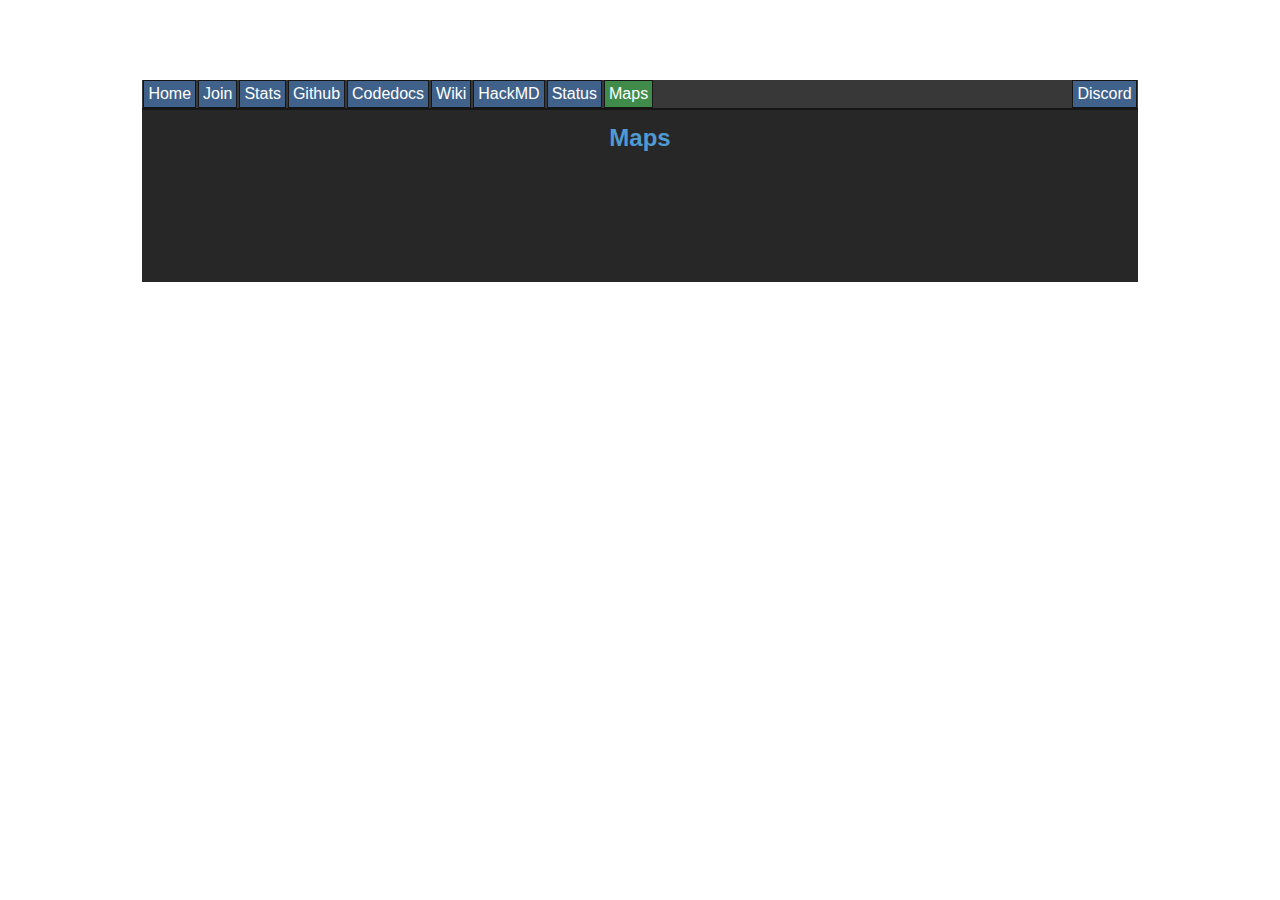
==== maps.html @ 209c24cf "buncha changes" ====
<!DOCTYPE html>
<html lang="en">
	<head>
		<link rel="preload" href="/renders/maps.json" as="fetch">
		<link rel="stylesheet" type="text/css" href="common.css" />
		<link rel="stylesheet" type="text/css" href="assets/fontawesome/css/svg-with-js.css" />
		<script src="assets/fontawesome/js/all.js" data-auto-add-css="false"></script>
		<link rel="canonical" href="https://shiptest.net/maps" />
		<meta name="description" content="A fork of Space Station 13 centering around ships and exploration."></meta>
		<meta name="keywords" content="Space Station 13, Shiptest"></meta>
		<meta name="author" content="Mark Suckerberg"></meta>
		<meta name="viewport" content="width=device-width, intial-scale=1"></meta>
		<meta charset="UTF8"></meta>
		<!-- OpenGraph Meta Tags -->
		<meta property="og:site_name" content="Shiptest">
		<meta property="og:title" content="Shiptest Map Viewer">
		<meta property="og:description" content="A basic map viewer.">
		<meta property="og:image" content="https://shiptest.net/images/overmap.png">
		<meta property="og:type" content="website">
		<meta property="og:url" content="https://shiptest.net/maps">

		<title>Shiptest - Maps</title>
	</head>
	<body>
		<div class="layer1"></div>
		<div class="layer2"></div>
		<div class="layer3"></div>
		<main style="background-color: #272727;" id="main" class="mainbox">
			<ul class="topnav">
				<li><a href="/"><i class="fas fa-home"></i> Home</i></a></li>
				<li><a href="byond://join.shiptest.net:41372"><i class="fas fa-rocket"></i> Join</i></a></li>
				<li><a href="/stats"><i class="fas fa-chart-line"></i> Stats</i></a></li>
				<li><a href="https://github.com/shiptest-ss13/Shiptest"><i class="fab fa-github"></i> Github</a></li>
				<li><a href="https://codedocs.shiptest.net"><i class="fas fa-book"></i> Codedocs</a></li>
				<li><a href="/wiki"><i class="fab fa-wikipedia-w"></i> Wiki</a></li>
				<li><a href="https://hackmd.io/@shiptest"><i class="fas fa-edit"></i> HackMD</a></li>
				<li><a href="https://status.shiptest.net"><i class="fas fa-exclamation-circle"></i> Status</i></a></li>
				<li><a class="active" href="/maps"><i class="fas fa-map-marked-alt"></i> Maps</i></a></li>
				<li class="right"><a href="/discord"><i class="fab fa-discord"></i> Discord</a></li>
			</ul>

			<h1 id="shiptest-13">Maps</h1>
			<script src="get_map.js"></script>
		</main>
	</body>
</html>
---- common.css ----
@keyframes animateBackground {
    from {
        background-position: 0 0;
    }
    to {
        background-position: -960px 0;
    }
}
.layer1,
.layer2,
.layer3 {
    position: fixed;
    width: 100%;
    height: 100%;
    top: 0;
    left: 0;
    background-repeat: repeat;
    z-index: -1;
}
.layer1 {
    background-image: url("images/layer1.webp");
    animation: animateBackground 80s linear infinite;
}
.layer2 {
    background-image: url("images/layer2.webp");
    animation: animateBackground 40s linear infinite;
}
.layer3 {
    background-image: url("images/layer3.webp");
    animation: animateBackground 20s linear infinite;
}
.mainbox {
    background-color: #272727;
    text-align: center;
    margin: 5% 10%;
    padding-bottom: 10%;
}
ul.topnav {
    list-style-type: none;
    margin: 0;
    padding: 0;
    margin: 0;
    position: sticky;
    overflow: hidden;
    border-bottom: 2px solid #161616;
    background: #383838;
}
ul.topnav li {
    float: left;
}
ul.topnav li a {
    display: block;
    color: #fff;
    text-decoration: none;
    font-size: 16px;
    background: #40628a;
    border: 1px solid #161616;
    padding: 1px 4px;
    margin: 0 1px;
}
ul.topnav li a:hover {
    color: #40628a;
    background: #fff;
}
ul.topnav li a.active {
    color: #fff;
    background: #408a4a;
}
a {
    color: #4f9ad2;
    text-decoration: none;
}
a:hover {
    color: #40628a;
    text-decoration: underline;
}
ul.topnav li.right {
    float: right;
}
@media screen and (max-width:750px) {
    .mainbox {
        width: 100%;
        margin: 0;
    }
    ul.topnav li,
    ul.topnav li.right {
        float: none;
    }
}
body {
    padding: 10px;
    font-size: 14px;
    color: #fff;
    line-height: 170%;
    font-family: Verdana,Geneva,sans-serif;
}
h1,
h2,
h3,
h4,
h5,
h6 {
    margin: 0;
    padding: 16px 0 8px;
    color: #4f9ad2;
}
h1 {
    font-size: 24px;
}
h2 {
    font-size: 18px;
}
h3 {
    font-size: 16px;
}
h4 {
    font-size: 14px;
}
.progress-reports {
    margin: 30px;
    padding: 10px;
    list-style-type: none;
    background-color: #383838;
}
.mapbox {
    width: 100%;
    height: 0;
    padding-bottom: 50%;
}
.leaflet-container {
    background-image: url("images/layer1.webp");
    animation: animateBackground 20s linear infinite;
    background-repeat: repeat;
}
.collapsible {
    background-color: #383838;
    font-weight: 700;
    color: #517087;
    cursor: pointer;
    padding: 18px;
    width: 100%;
    border: none;
    text-align: left;
    outline: none;
    font-size: 18px;
}
.collapsible:hover {
    background-color: #ccc;
}
ul.simple_list {
    list-style-type: none;
    padding-left: 0;
}
ul.simple_list li a {
    display: block;
    color: #fff;
    text-decoration: none;
    font-size: 16px;
    background: #40628a;
    border: 1px solid #161616;
    padding: 1px 4px;
    margin: 0 1px;
}
ul.simple_list li a:hover {
    color: #40628a;
    background: #fff;
}
ul.simple_list li a.active {
    color: #fff;
    background: #628a40;
}
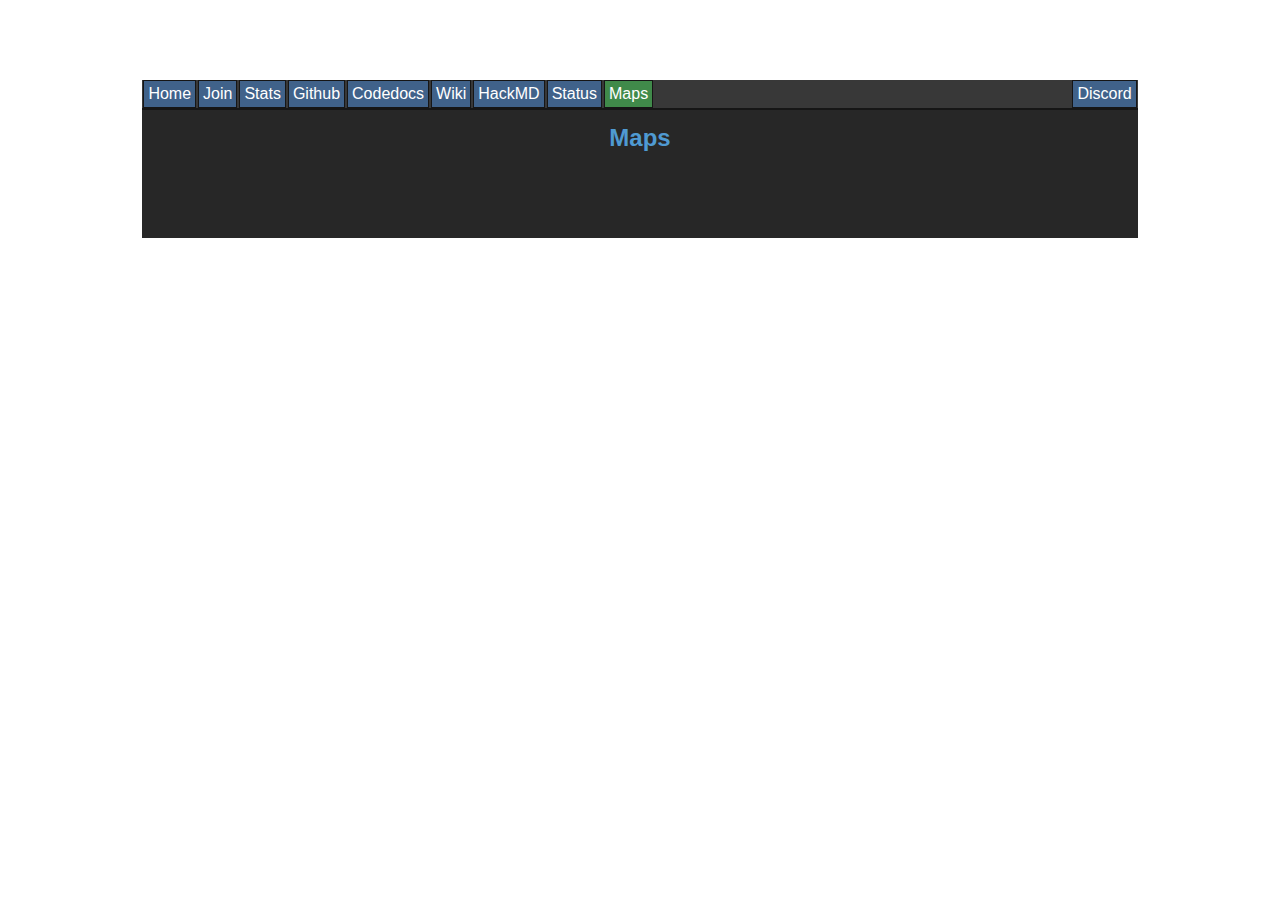
==== commit cc38dcfc: "Adds attribution notice for the parallax animation" ====
--- a/maps.html
+++ b/maps.html
@@ -22,6 +22,7 @@
 		<title>Shiptest - Maps</title>
 	</head>
 	<body>
+		<!-- Background Animation - Credit to AffectedArc07 from the SS13 WebMap https://affectedarc07.github.io/SS13WebMap/ -->
 		<div class="layer1"></div>
 		<div class="layer2"></div>
 		<div class="layer3"></div>
--- a/common.css
+++ b/common.css
@@ -1,3 +1,4 @@
+/* Background animation - Credit to AffectedArc07 from the SS13 WebMap https://affectedarc07.github.io/SS13WebMap/ */
 @keyframes animateBackground {
     from {
         background-position: 0 0;
@@ -29,11 +30,14 @@
     background-image: url("images/layer3.webp");
     animation: animateBackground 20s linear infinite;
 }
+
+
+
 .mainbox {
     background-color: #272727;
     text-align: center;
     margin: 5% 10%;
-    padding-bottom: 10%;
+    padding-bottom: 5rem;
 }
 ul.topnav {
     list-style-type: none;
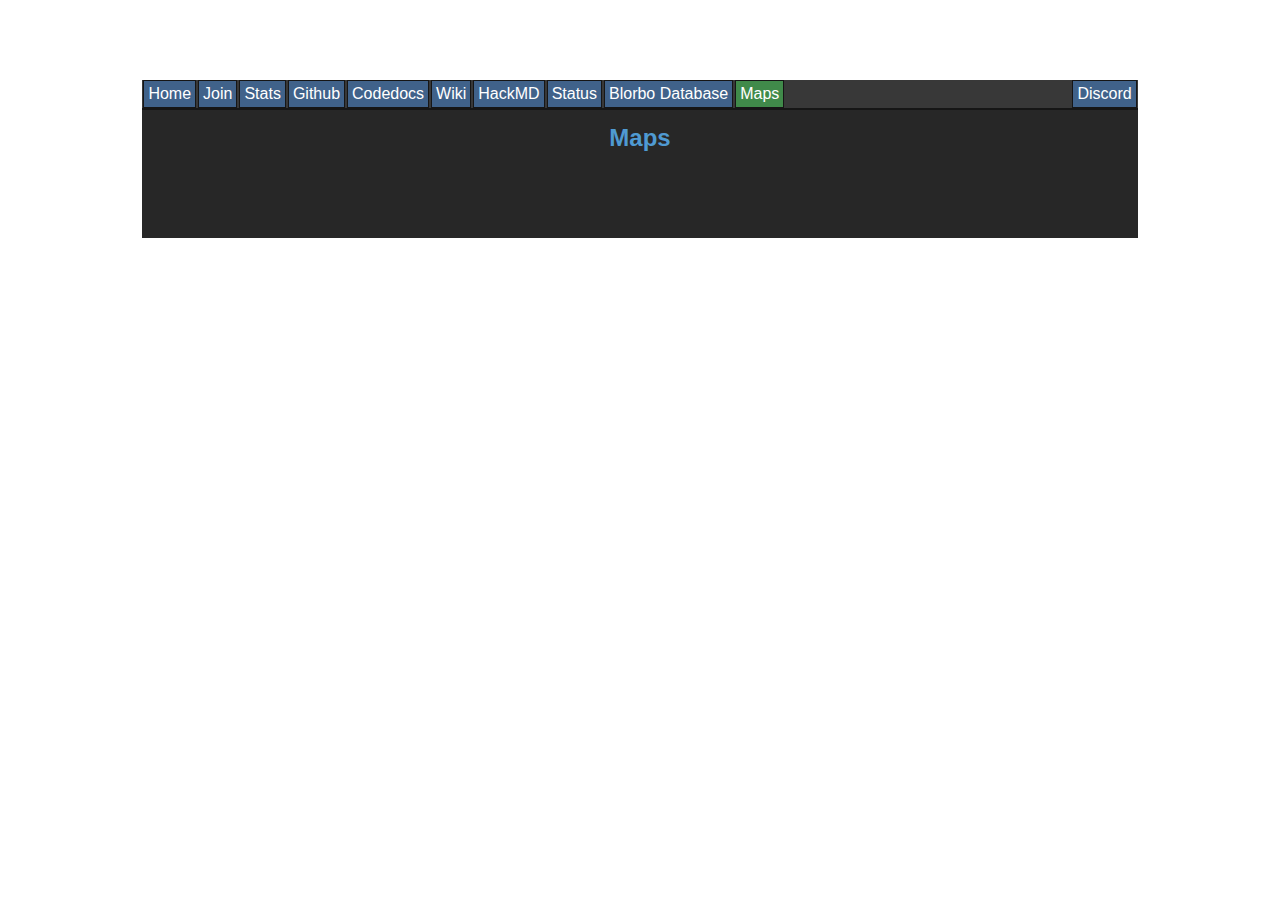
==== commit f10ded09: "Merge 6eff61e75faa5b112a0bc2c6555df6d0c9b830ef into 35a0769330adee9c7a24e6d06247fbcb5b5e2c03" ====
--- a/maps.html
+++ b/maps.html
@@ -36,6 +36,7 @@
 				<li><a href="/wiki"><i class="fab fa-wikipedia-w"></i> Wiki</a></li>
 				<li><a href="https://hackmd.io/@shiptest"><i class="fas fa-edit"></i> HackMD</a></li>
 				<li><a href="https://status.shiptest.net"><i class="fas fa-exclamation-circle"></i> Status</i></a></li>
+				<li><a href="https://solgov.vercel.app"><i class="fas fa-table"></i> Blorbo Database</a></li>
 				<li><a class="active" href="/maps"><i class="fas fa-map-marked-alt"></i> Maps</i></a></li>
 				<li class="right"><a href="/discord"><i class="fab fa-discord"></i> Discord</a></li>
 			</ul>
